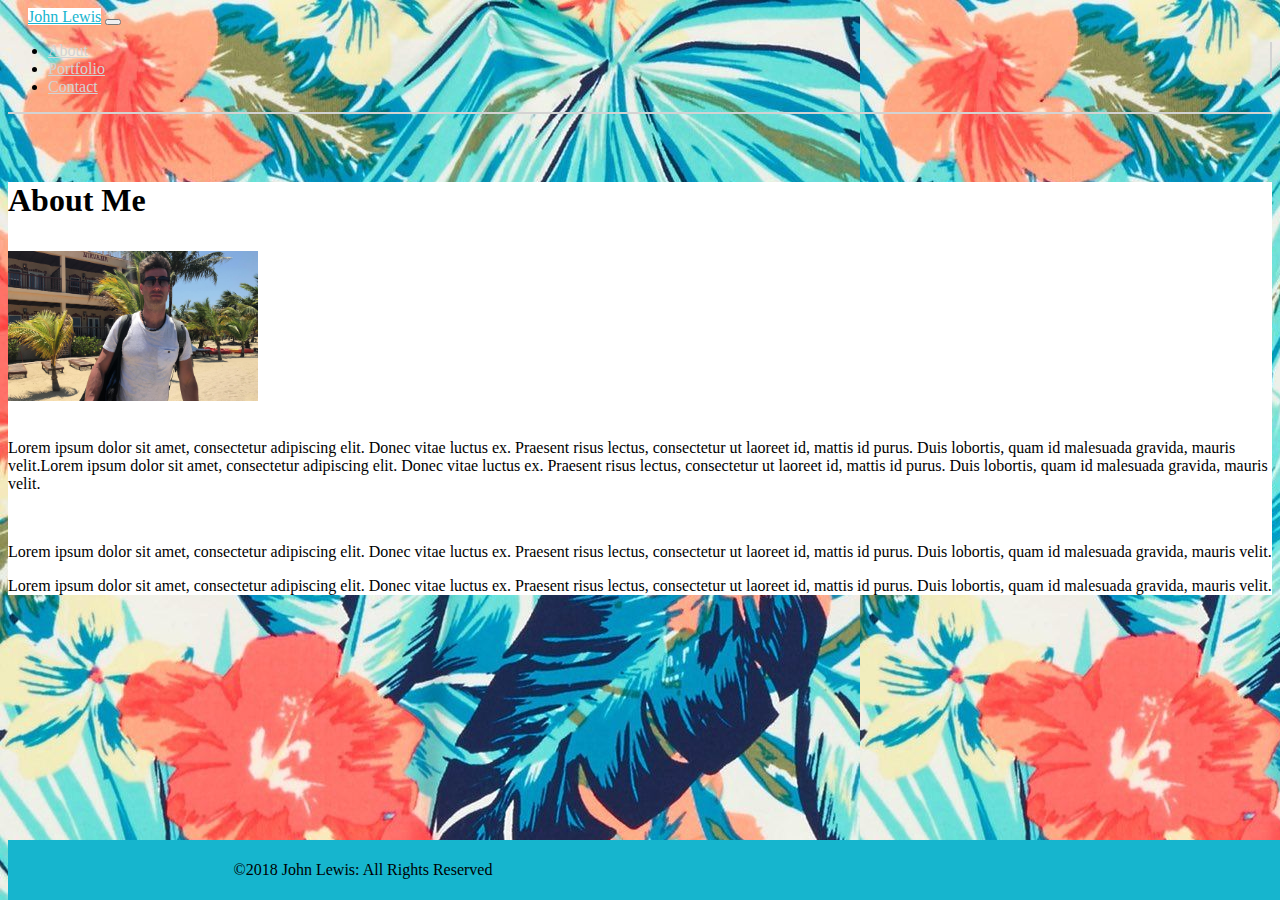
==== Bootstrap-Portfolio/index.html @ 9efa4ef4 "This is basically my first tme pushing up the assignment" ====
<!doctype html>
<html lang="en">
  <head>
    <!-- Required meta tags -->
    <meta charset="utf-8">
    <meta name="viewport" content="width=device-width, initial-scale=1, shrink-to-fit=no">
    <title>Bootstrap-Portfolio</title>
    <!-- Bootstrap CSS -->
    <link rel="stylesheet" href="https://stackpath.bootstrapcdn.com/bootstrap/4.1.1/css/bootstrap.min.css" integrity="sha384-WskhaSGFgHYWDcbwN70/dfYBj47jz9qbsMId/iRN3ewGhXQFZCSftd1LZCfmhktB" crossorigin="anonymous">
   
    <!-- Normal CSS -->
    <link rel="stylesheet" href="assets/bootstrap.css">
    <link href="sticky-footer.css" rel="stylesheet">
  
  </head>
    <body>
      
        <div class="container"></div>
          <nav class="navbar navbar-expand-lg navbar-light bg-info" >
            <a class="navbar-brand" href="index.hml">John Lewis</a>

            <button class="navbar-toggler" type="button" data-toggle="collapse" data-target="#navbarSupportedContent">
              <span class="navbar-toggler-icon"></span>
            </button>
            
            <div class="collapse navbar-collapse" id="navbarSupportedContent">
              <ul class="navbar-nav ml-auto">
                <li class="nav-item">
                  <a class="nav-link" href="index.html">About</a>
                </li>
              
                <li class="nav-item">
                  <a class="nav-link" href="portfolio.html">Portfolio</a>
                </li>
                
                <li class="nav-item">
                  <a class="nav-link" href="contact.html">Contact</a>
                </li>
              </ul>
            </div>

          </nav>
        
        </div>
        <br><br>
        <div class="container square">
          
            <div class="row">
                <div class="col-sm-4">
                    <h1><p>About Me</p></h1>
                </div>
            </div>
            <div class="row">
                
                <div class="col-sm">
                        <img class="pic" src="assets/john pic 1.jpg">
                </div>
                <br>
                
                <div class="col-sm-8">
                    <p>
                        Lorem ipsum dolor sit amet, consectetur adipiscing elit. Donec vitae luctus ex. Praesent risus lectus, consectetur ut laoreet id, mattis id purus. Duis lobortis, quam id malesuada gravida, mauris velit.Lorem ipsum dolor sit amet, consectetur adipiscing elit. Donec vitae luctus ex. Praesent risus lectus, consectetur ut laoreet id, mattis id purus. Duis lobortis, quam id malesuada gravida, mauris velit.
                    </p>
                </div>
            </div>
            <br>
            <div class="row">
                <div class="col-sm-12">
                    <p>
                            Lorem ipsum dolor sit amet, consectetur adipiscing elit. Donec vitae luctus ex. Praesent risus lectus, consectetur ut laoreet id, mattis id purus. Duis lobortis, quam id malesuada gravida, mauris velit.
                    </p>
                </div>
            </div>
            <div class="row">
                    <div class="col-sm-12">
                        <p>
                                Lorem ipsum dolor sit amet, consectetur adipiscing elit. Donec vitae luctus ex. Praesent risus lectus, consectetur ut laoreet id, mattis id purus. Duis lobortis, quam id malesuada gravida, mauris velit.
                        </p>
                    </div>    
            </div>
    
        </div>
        
        
        <!-- Copyright -->
        <footer class="footer">
          <div class="contain-foot">
            <span class="text-muted">&copy;2018 John Lewis:  All Rights Reserved</span>
          </div>
        </footer>
        <!-- Copyright -->
      
    
      <!-- Footer -->
      
      
      
      
      
      
      
      
      
      
      
      
      
      
      
      


    <!-- Optional JavaScript -->
    <!-- jQuery first, then Popper.js, then Bootstrap JS -->
    <script src="https://code.jquery.com/jquery-3.3.1.slim.min.js" integrity="sha384-q8i/X+965DzO0rT7abK41JStQIAqVgRVzpbzo5smXKp4YfRvH+8abtTE1Pi6jizo" crossorigin="anonymous"></script>
    <script src="https://cdnjs.cloudflare.com/ajax/libs/popper.js/1.14.3/umd/popper.min.js" integrity="sha384-ZMP7rVo3mIykV+2+9J3UJ46jBk0WLaUAdn689aCwoqbBJiSnjAK/l8WvCWPIPm49" crossorigin="anonymous"></script>
    <script src="https://stackpath.bootstrapcdn.com/bootstrap/4.1.1/js/bootstrap.min.js" integrity="sha384-smHYKdLADwkXOn1EmN1qk/HfnUcbVRZyYmZ4qpPea6sjB/pTJ0euyQp0Mk8ck+5T" crossorigin="anonymous"></script>
  </body>
</html>
---- Bootstrap-Portfolio/sticky-footer.css ----
/* Sticky footer styles
-------------------------------------------------- */
html {
    position: relative;
    min-height: 100%;
  }
  body {
    margin-bottom: 60px; /* Margin bottom by footer height */
  }
  .footer {
    position: fixed;
    bottom: 0;
    width: 100%;
    height: 60px; /* Set the fixed height of the footer here */
    line-height: 60px; /* Vertically center the text there */
    background-color: #16b5ce;
    text-align: center;
    
  }
  
  
  /* Custom page CSS
  -------------------------------------------------- */
  /* Not required for template or sticky footer method. */
  
  .contain-foot {
    width: auto;
    max-width: 680px;
    padding: 0 15px;
  }
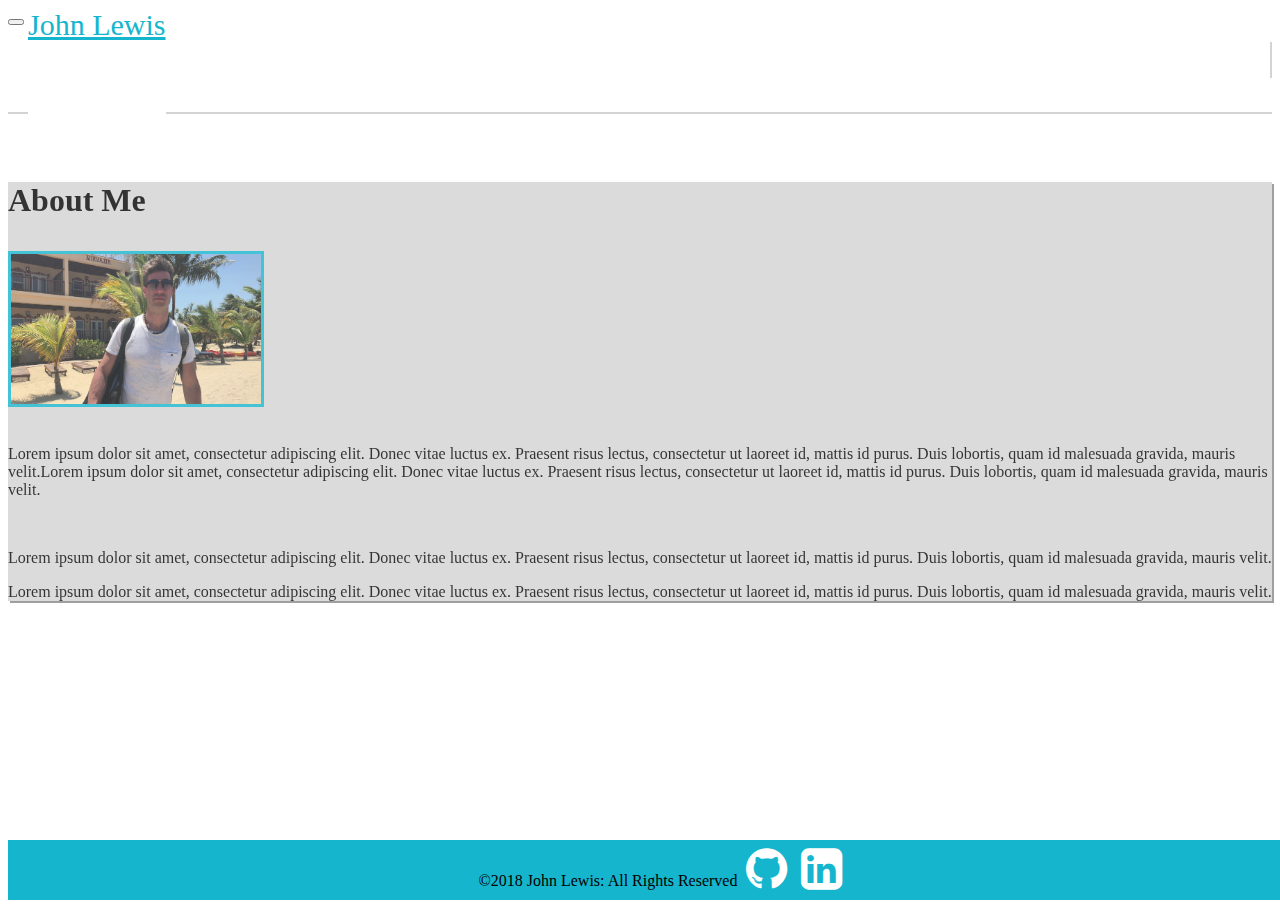
==== commit 7561513b: "added some new stuff" ====
--- a/Bootstrap-Portfolio/index.html
+++ b/Bootstrap-Portfolio/index.html
@@ -6,8 +6,9 @@
     <meta name="viewport" content="width=device-width, initial-scale=1, shrink-to-fit=no">
     <title>Bootstrap-Portfolio</title>
     <!-- Bootstrap CSS -->
+    <link rel="stylesheet" href="https://cdnjs.cloudflare.com/ajax/libs/meyer-reset/2.0/reset.css">
     <link rel="stylesheet" href="https://stackpath.bootstrapcdn.com/bootstrap/4.1.1/css/bootstrap.min.css" integrity="sha384-WskhaSGFgHYWDcbwN70/dfYBj47jz9qbsMId/iRN3ewGhXQFZCSftd1LZCfmhktB" crossorigin="anonymous">
-   
+    <link rel="stylesheet" href="https://cdnjs.cloudflare.com/ajax/libs/font-awesome/4.7.0/css/font-awesome.min.css">
     <!-- Normal CSS -->
     <link rel="stylesheet" href="assets/bootstrap.css">
     <link href="sticky-footer.css" rel="stylesheet">
@@ -86,6 +87,8 @@
         <footer class="footer">
           <div class="contain-foot">
             <span class="text-muted">&copy;2018 John Lewis:  All Rights Reserved</span>
+            <i class="fa fa-github" style="font-size:48px;"></i>
+            <i class="fa fa-linkedin-square" style="font-size:48px;"></i>
           </div>
         </footer>
         <!-- Copyright -->
@@ -115,5 +118,8 @@
     <script src="https://code.jquery.com/jquery-3.3.1.slim.min.js" integrity="sha384-q8i/X+965DzO0rT7abK41JStQIAqVgRVzpbzo5smXKp4YfRvH+8abtTE1Pi6jizo" crossorigin="anonymous"></script>
     <script src="https://cdnjs.cloudflare.com/ajax/libs/popper.js/1.14.3/umd/popper.min.js" integrity="sha384-ZMP7rVo3mIykV+2+9J3UJ46jBk0WLaUAdn689aCwoqbBJiSnjAK/l8WvCWPIPm49" crossorigin="anonymous"></script>
     <script src="https://stackpath.bootstrapcdn.com/bootstrap/4.1.1/js/bootstrap.min.js" integrity="sha384-smHYKdLADwkXOn1EmN1qk/HfnUcbVRZyYmZ4qpPea6sjB/pTJ0euyQp0Mk8ck+5T" crossorigin="anonymous"></script>
+    <script src="assets/javascript/backstretch.js"></script>
+    <script src="assets/javascript/main.js"></script>
+    
   </body>
 </html>--- a/Bootstrap-Portfolio/sticky-footer.css
+++ b/Bootstrap-Portfolio/sticky-footer.css
@@ -17,6 +17,11 @@
     text-align: center;
     
   }
+
+  html {
+    position: relative;
+    min-height: 100%;
+  }
   
   
   /* Custom page CSS
@@ -24,7 +29,7 @@
   /* Not required for template or sticky footer method. */
   
   .contain-foot {
-    width: auto;
-    max-width: 680px;
+    width: 100%;
+    
     padding: 0 15px;
   }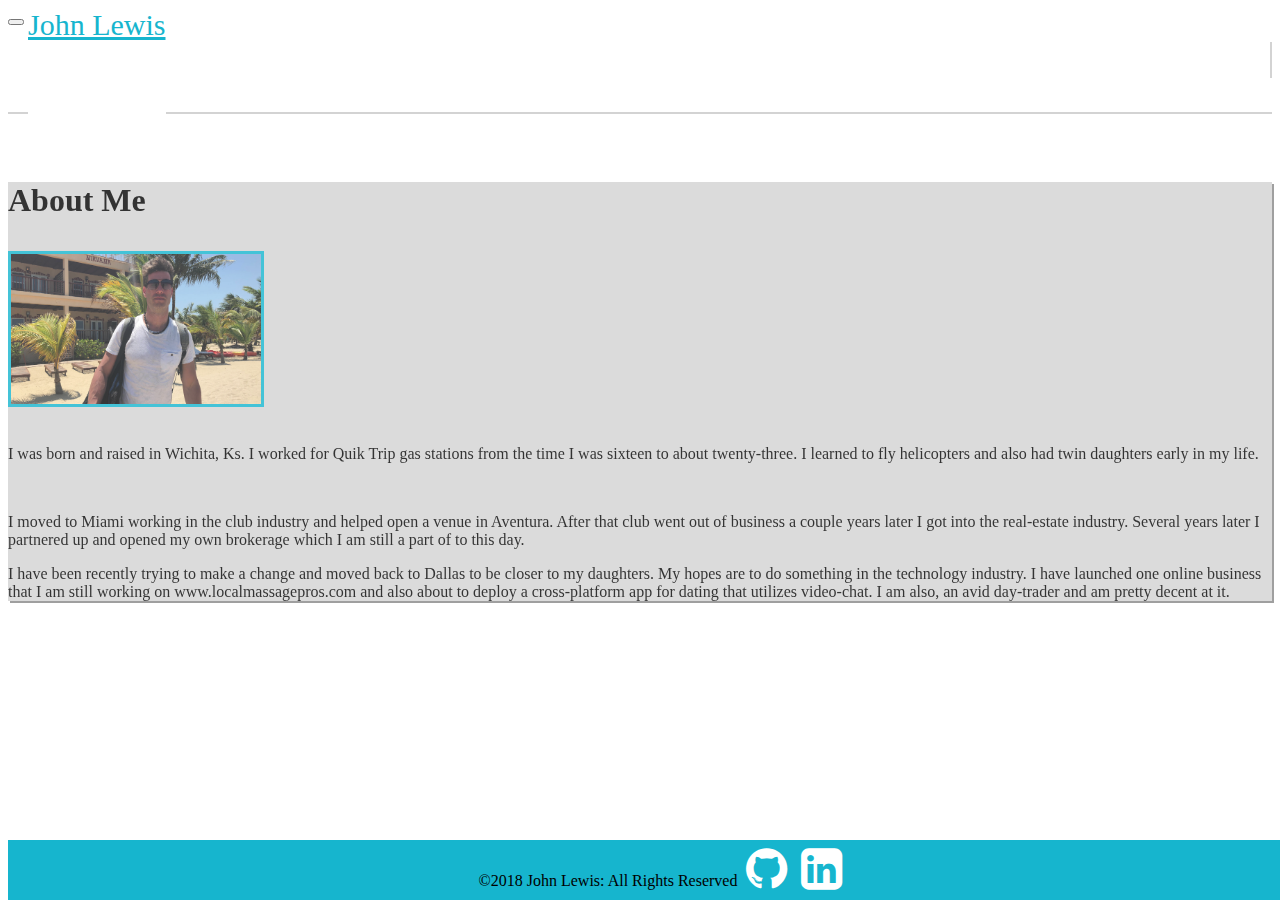
==== commit cb803f37: "added my deployed repos and my linkedIn" ====
--- a/Bootstrap-Portfolio/index.html
+++ b/Bootstrap-Portfolio/index.html
@@ -60,7 +60,7 @@
                 
                 <div class="col-sm-8">
                     <p>
-                        Lorem ipsum dolor sit amet, consectetur adipiscing elit. Donec vitae luctus ex. Praesent risus lectus, consectetur ut laoreet id, mattis id purus. Duis lobortis, quam id malesuada gravida, mauris velit.Lorem ipsum dolor sit amet, consectetur adipiscing elit. Donec vitae luctus ex. Praesent risus lectus, consectetur ut laoreet id, mattis id purus. Duis lobortis, quam id malesuada gravida, mauris velit.
+                        I was born and raised in Wichita, Ks.  I worked for Quik Trip gas stations from the time I was sixteen to about twenty-three.  I learned to fly helicopters and also had twin daughters early in my life.
                     </p>
                 </div>
             </div>
@@ -68,14 +68,14 @@
             <div class="row">
                 <div class="col-sm-12">
                     <p>
-                            Lorem ipsum dolor sit amet, consectetur adipiscing elit. Donec vitae luctus ex. Praesent risus lectus, consectetur ut laoreet id, mattis id purus. Duis lobortis, quam id malesuada gravida, mauris velit.
+                            I moved to Miami working in the club industry and helped open a venue in Aventura.  After that club went out of business a couple years later I got into the real-estate industry. Several years later I partnered up and opened my own brokerage which I am still a part of to this day.
                     </p>
                 </div>
             </div>
             <div class="row">
                     <div class="col-sm-12">
                         <p>
-                                Lorem ipsum dolor sit amet, consectetur adipiscing elit. Donec vitae luctus ex. Praesent risus lectus, consectetur ut laoreet id, mattis id purus. Duis lobortis, quam id malesuada gravida, mauris velit.
+                               I have been recently trying to make a change and moved back to Dallas to be closer to my daughters.  My hopes are to do something in the technology industry.  I have launched one online business that I am still working on www.localmassagepros.com and also about to deploy a cross-platform app for dating that utilizes video-chat.  I am also, an avid day-trader and am pretty decent at it.
                         </p>
                     </div>    
             </div>
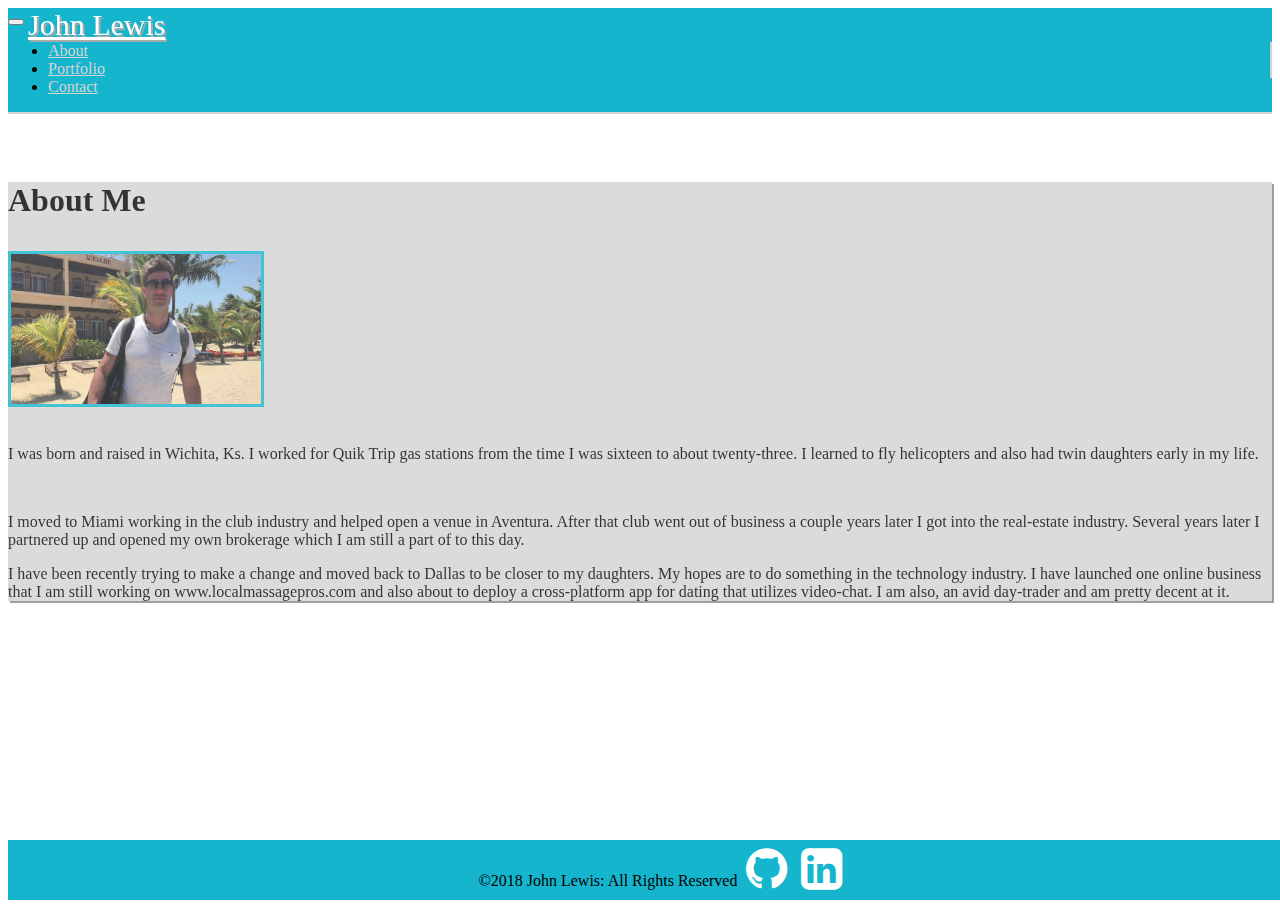
==== commit ccf187b4: "fix color scheme" ====
--- a/Bootstrap-Portfolio/index.html
+++ b/Bootstrap-Portfolio/index.html
@@ -17,7 +17,7 @@
     <body>
       
         <div class="container"></div>
-          <nav class="navbar navbar-expand-lg navbar-light bg-info" >
+          <nav class="navbar navbar-expand-lg" >
             <a class="navbar-brand" href="index.hml">John Lewis</a>
 
             <button class="navbar-toggler" type="button" data-toggle="collapse" data-target="#navbarSupportedContent">
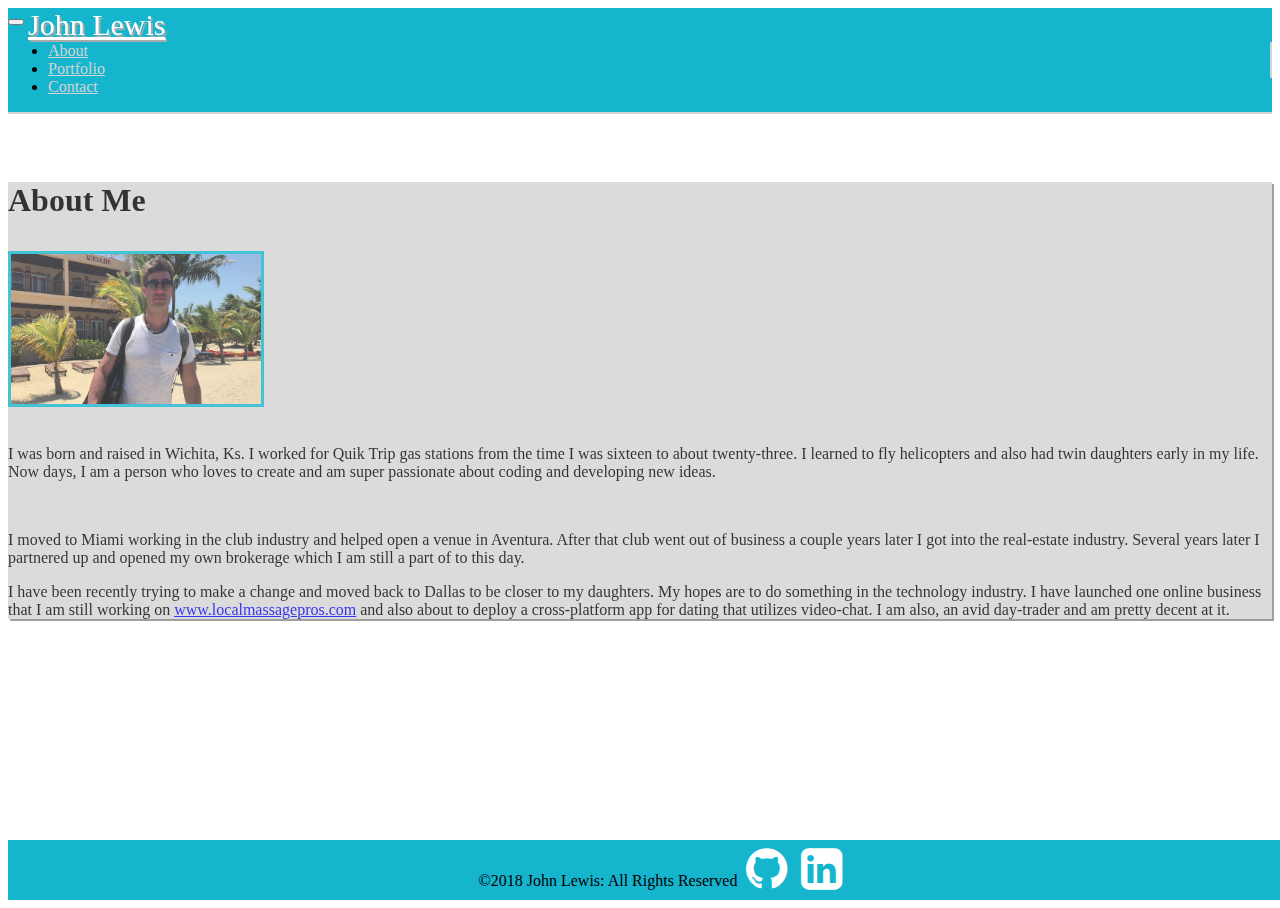
==== commit 553c35e9: "updated profile" ====
--- a/Bootstrap-Portfolio/index.html
+++ b/Bootstrap-Portfolio/index.html
@@ -18,7 +18,7 @@
       
         <div class="container"></div>
           <nav class="navbar navbar-expand-lg" >
-            <a class="navbar-brand" href="index.hml">John Lewis</a>
+            <a class="navbar-brand" href="index.html">John Lewis</a>
 
             <button class="navbar-toggler" type="button" data-toggle="collapse" data-target="#navbarSupportedContent">
               <span class="navbar-toggler-icon"></span>
@@ -60,7 +60,7 @@
                 
                 <div class="col-sm-8">
                     <p>
-                        I was born and raised in Wichita, Ks.  I worked for Quik Trip gas stations from the time I was sixteen to about twenty-three.  I learned to fly helicopters and also had twin daughters early in my life.
+                        I was born and raised in Wichita, Ks.  I worked for Quik Trip gas stations from the time I was sixteen to about twenty-three.  I learned to fly helicopters and also had twin daughters early in my life. Now days, I am a person who loves to create and am super passionate about coding and developing new ideas.
                     </p>
                 </div>
             </div>
@@ -75,7 +75,7 @@
             <div class="row">
                     <div class="col-sm-12">
                         <p>
-                               I have been recently trying to make a change and moved back to Dallas to be closer to my daughters.  My hopes are to do something in the technology industry.  I have launched one online business that I am still working on www.localmassagepros.com and also about to deploy a cross-platform app for dating that utilizes video-chat.  I am also, an avid day-trader and am pretty decent at it.
+                               I have been recently trying to make a change and moved back to Dallas to be closer to my daughters.  My hopes are to do something in the technology industry.  I have launched one online business that I am still working on <a href="https://www.localmassagepros.com/">www.localmassagepros.com</a> and also about to deploy a cross-platform app for dating that utilizes video-chat.  I am also, an avid day-trader and am pretty decent at it. 
                         </p>
                     </div>    
             </div>
@@ -86,9 +86,9 @@
         <!-- Copyright -->
         <footer class="footer">
           <div class="contain-foot">
-            <span class="text-muted">&copy;2018 John Lewis:  All Rights Reserved</span>
-            <i class="fa fa-github" style="font-size:48px;"></i>
-            <i class="fa fa-linkedin-square" style="font-size:48px;"></i>
+            <span class="text-muted cellView copy">&copy;2018 John Lewis:  All Rights Reserved</span>
+            <i class="fa fa-github cellView icon"></i>
+            <i class="fa fa-linkedin-square cellView icon"></i>
           </div>
         </footer>
         <!-- Copyright -->
